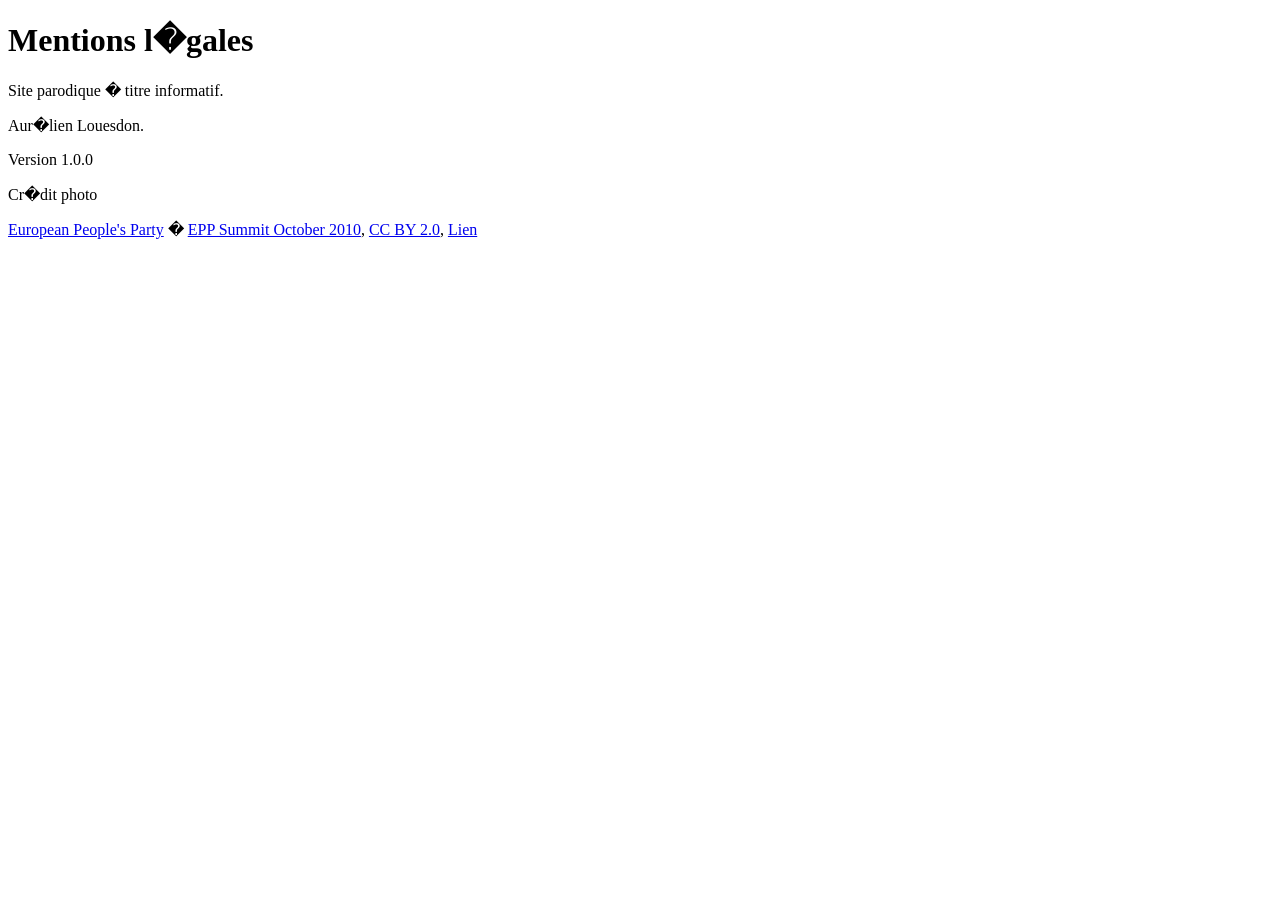
==== mentions-legales.html @ a2b9e678 "Version 1.0.0 du site" ====
<!DOCTYPE html>
<html lang="fr">
<head>
  <meta charset="UTF-8">
  <title>Mentions l�gales</title>
</head>
<body>

    <h1>Mentions l�gales</h1>


    <p>Site parodique � titre informatif.</p>
    <p>Aur�lien Louesdon.</p>
    <p>Version 1.0.0</p>

    <p>Cr�dit photo</p>

    <a rel="nofollow" class="external text" href="https://www.flickr.com/photos/45198836@N04">European People's Party</a> � <a rel="nofollow" class="external text" href="https://www.flickr.com/photos/eppofficial/5123732314/">EPP Summit October 2010</a>, <a href="https://creativecommons.org/licenses/by/2.0" title="Creative Commons Attribution 2.0">CC BY 2.0</a>, <a href="https://commons.wikimedia.org/w/index.php?curid=12162667">Lien</a>

</body>
</html>
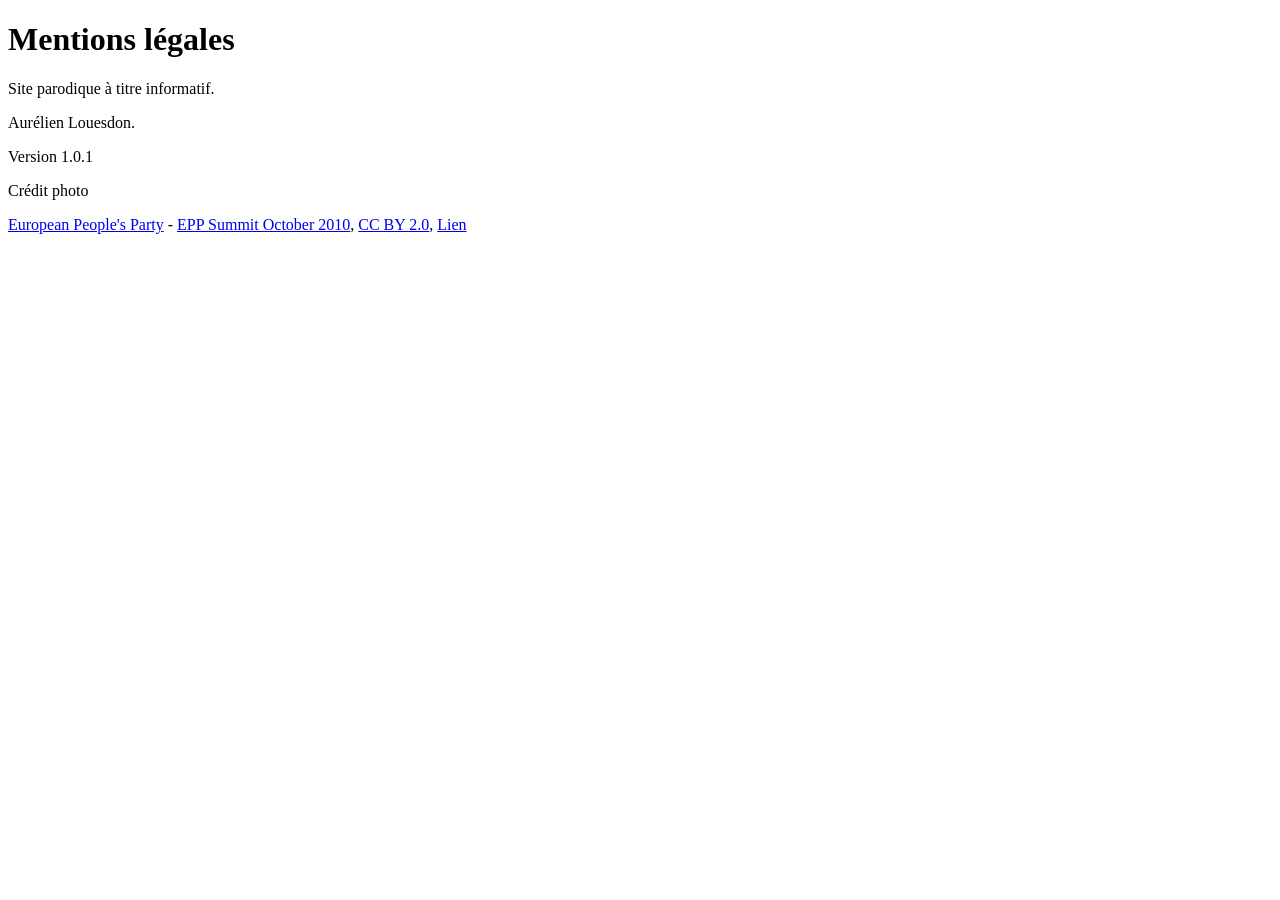
==== commit 00f9b1f4: "Misa à jour version + encodage" ====
--- a/mentions-legales.html
+++ b/mentions-legales.html
@@ -2,20 +2,20 @@
 <html lang="fr">
 <head>
   <meta charset="UTF-8">
-  <title>Mentions l�gales</title>
+  <title>Mentions légales</title>
 </head>
 <body>
 
-    <h1>Mentions l�gales</h1>
+    <h1>Mentions légales</h1>
 
 
-    <p>Site parodique � titre informatif.</p>
-    <p>Aur�lien Louesdon.</p>
-    <p>Version 1.0.0</p>
+    <p>Site parodique à titre informatif.</p>
+    <p>Aurélien Louesdon.</p>
+    <p>Version 1.0.1</p>
 
-    <p>Cr�dit photo</p>
+    <p>Crédit photo</p>
 
-    <a rel="nofollow" class="external text" href="https://www.flickr.com/photos/45198836@N04">European People's Party</a> � <a rel="nofollow" class="external text" href="https://www.flickr.com/photos/eppofficial/5123732314/">EPP Summit October 2010</a>, <a href="https://creativecommons.org/licenses/by/2.0" title="Creative Commons Attribution 2.0">CC BY 2.0</a>, <a href="https://commons.wikimedia.org/w/index.php?curid=12162667">Lien</a>
+    <a rel="nofollow" class="external text" href="https://www.flickr.com/photos/45198836@N04">European People's Party</a> - <a rel="nofollow" class="external text" href="https://www.flickr.com/photos/eppofficial/5123732314/">EPP Summit October 2010</a>, <a href="https://creativecommons.org/licenses/by/2.0" title="Creative Commons Attribution 2.0">CC BY 2.0</a>, <a href="https://commons.wikimedia.org/w/index.php?curid=12162667">Lien</a>
 
 </body>
 </html>
